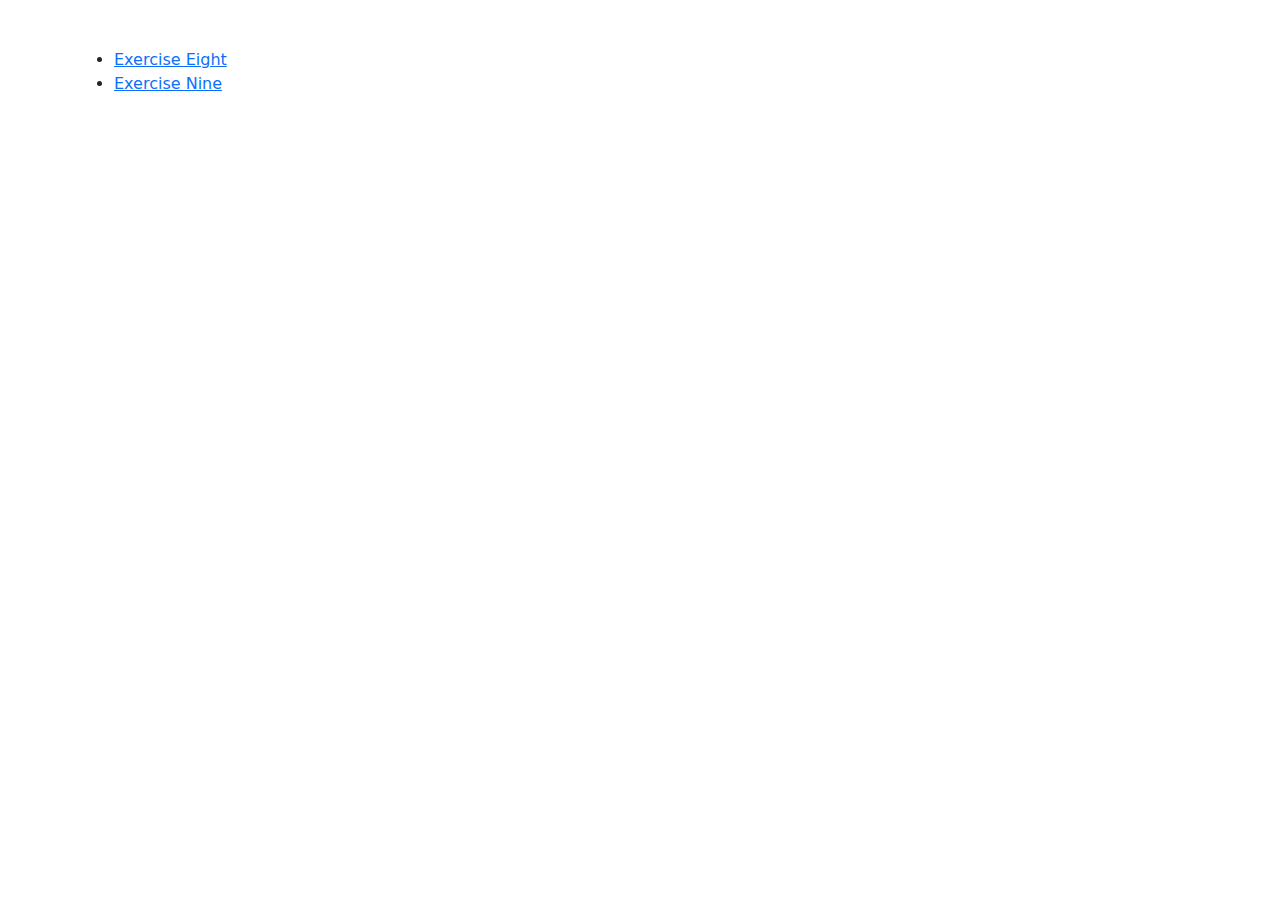
==== index.html @ 0d43c833 "add init files" ====
<!DOCTYPE html>
<html lang="en">
<head>
    <meta charset="UTF-8">
    <meta name="viewport" content="width=device-width, initial-scale=1.0">
    <title>Exercises</title>
    <link href="css/bootstrap.min.css" rel="stylesheet">
</head>
<body class="mt-5">
    <div class="container">
        <ul>
            <li>
                <a href="src/eight.html" target="_blank">Exercise Eight</a>
            </li>
            <li>
                <a href="src/nine.html" target="_blank">Exercise Nine</a>
            </li>
        </ul>
    </div>
    <!-- scripts -->
    <script src="https://cdn.jsdelivr.net/npm/bootstrap@5.3.2/dist/js/bootstrap.bundle.min.js" integrity="sha384-C6RzsynM9kWDrMNeT87bh95OGNyZPhcTNXj1NW7RuBCsyN/o0jlpcV8Qyq46cDfL" crossorigin="anonymous"></script>
</body>
</html>
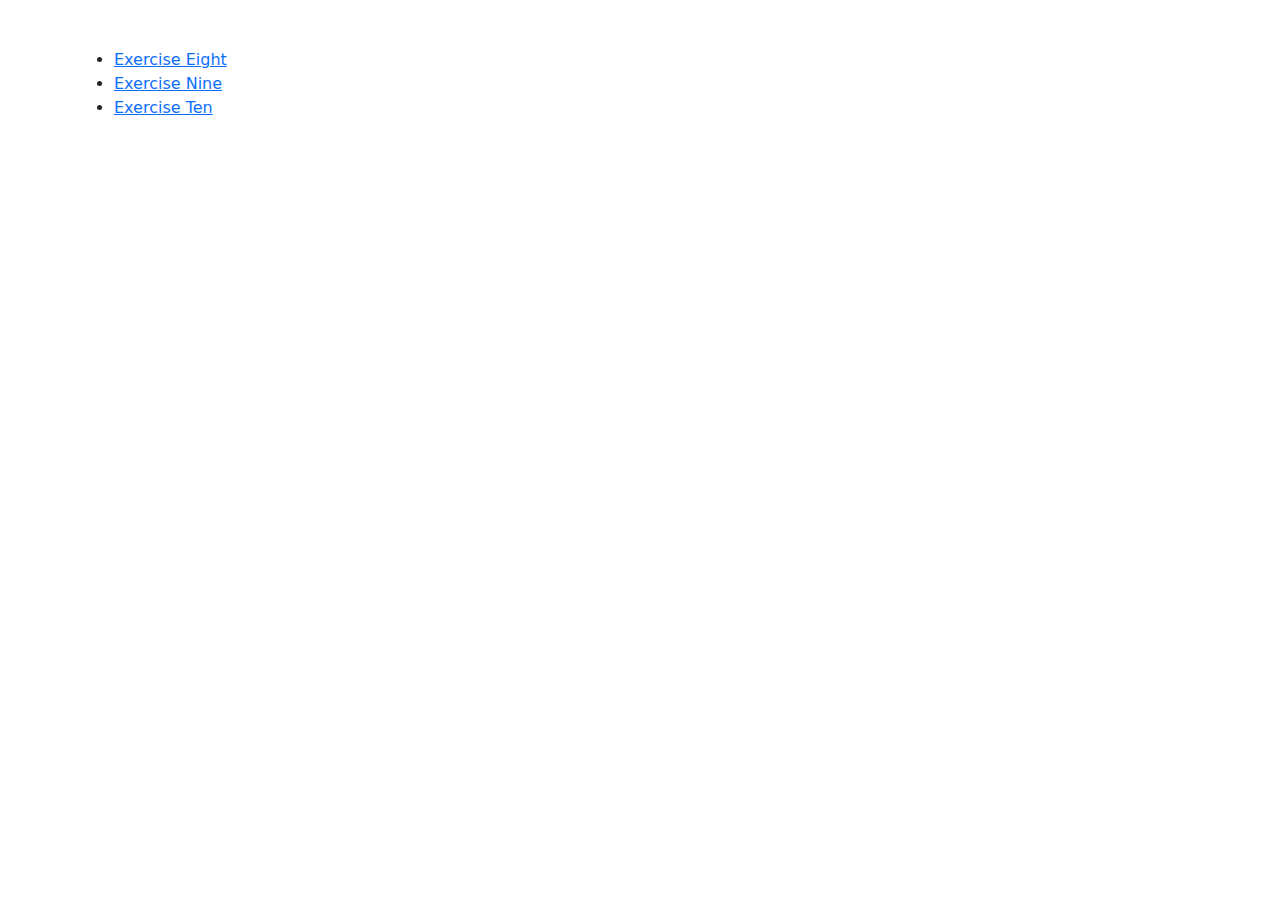
==== commit 373541a9: "add some polish to exercises" ====
--- a/index.html
+++ b/index.html
@@ -6,7 +6,7 @@
     <title>Exercises</title>
     <link href="css/bootstrap.min.css" rel="stylesheet">
 </head>
-<body class="mt-5">
+<body class="pt-5">
     <div class="container">
         <ul>
             <li>
@@ -15,6 +15,9 @@
             <li>
                 <a href="src/nine.html" target="_blank">Exercise Nine</a>
             </li>
+            <li>
+                <a href="src/ten.html" target="_blank">Exercise Ten</a>
+            </li>
         </ul>
     </div>
     <!-- scripts -->
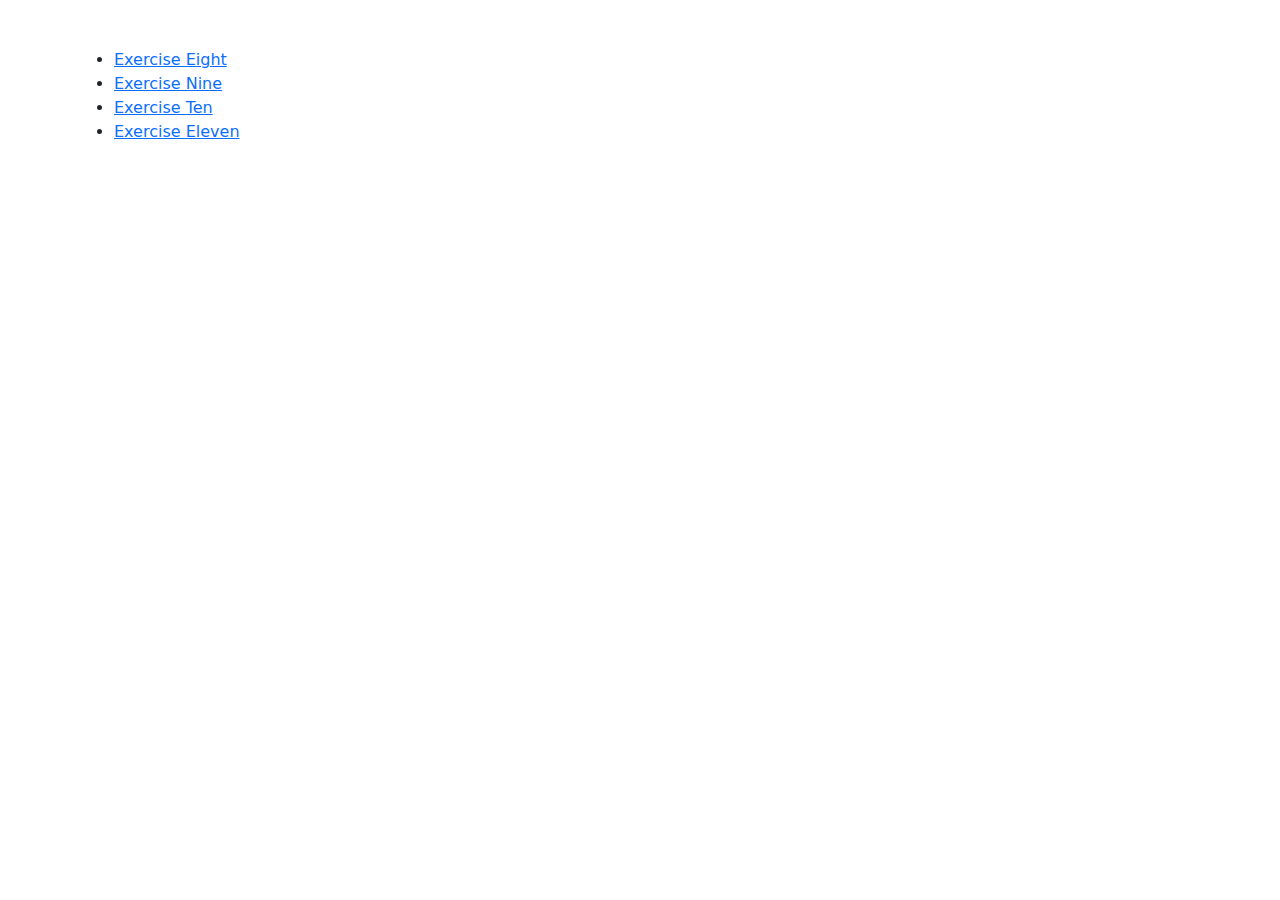
==== commit 855dfc24: "add initial code for exercise eleven" ====
--- a/index.html
+++ b/index.html
@@ -18,6 +18,9 @@
             <li>
                 <a href="src/ten.html" target="_blank">Exercise Ten</a>
             </li>
+            <li>
+                <a href="src/eleven.html" target="_blank">Exercise Eleven</a>
+            </li>
         </ul>
     </div>
     <!-- scripts -->
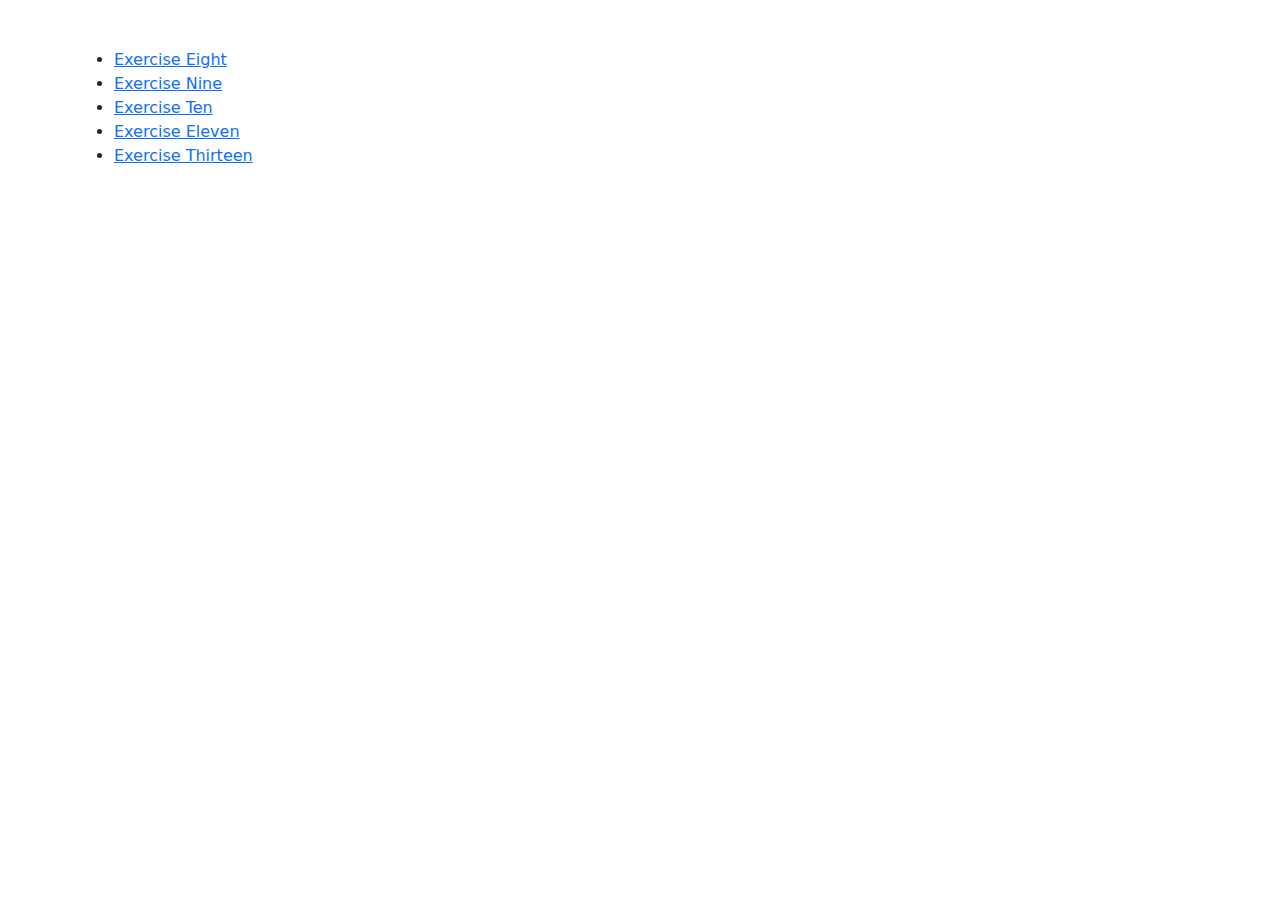
==== commit c5c5543b: "add link to exercise" ====
--- a/index.html
+++ b/index.html
@@ -21,6 +21,9 @@
             <li>
                 <a href="src/eleven.html" target="_blank">Exercise Eleven</a>
             </li>
+            <li>
+                <a href="src/thirteen.html" target="_blank">Exercise Thirteen</a>
+            </li>
         </ul>
     </div>
     <!-- scripts -->
